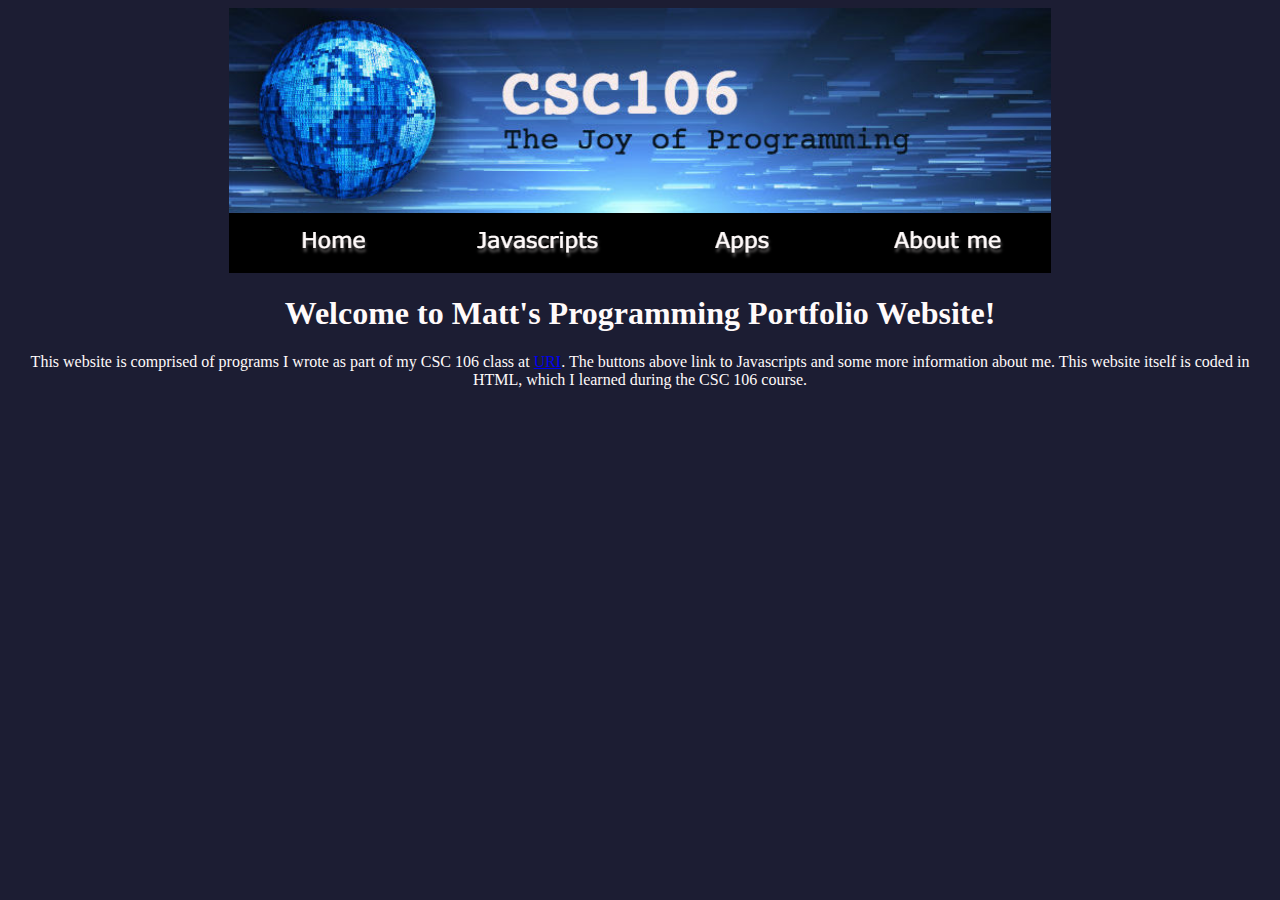
==== index.html @ 0b520c08 "Update index.html" ====
<!DOCTYPE html>
<html>
    <head>
        <meta charset="utf-8">
        <title>Matt's Progamming Portfolio</title>
        <link rel="stylesheet" href="style.css">
        <style>
        #navbar {
            background-color: #000000
        }
        </style>
    </head>
    <body>
        <img src="csc106_banner.jpg" class="center">
        <table id="navbar" width=65% align="center">
            <thead>
                <tr>
                    <th><a href="index.html"><img src="homebutton.png" alt="Home page"></a></th>
                    <th><a href="javascripts.html"><img src="jsbutton.png" alt="Javascripts"></a></th>
                    <th><a href="apps.html"><img src="appsbutton.png" alt="Apps"></a></th>
                    <th><a href="about.html"><img src="aboutmebutton.png" alt="About me"></a></th>
                </tr>
            </thead>
        </table>
        <h1 align="center" width=65%>Welcome to Matt's Programming Portfolio Website!</h1>
        <p align="center" width=65%>This website is comprised of programs I wrote as part of my CSC 106 class at <a href="https://uri.edu">URI</a>. The buttons above link to Javascripts and some more information about me. This website itself is coded in HTML, which I learned during the CSC 106 course.</p> 
    </body>
</html>
---- style.css ----
body {
  background-color: #1C1D33;
}

h1 {
  color: #FFFAFA;
  font-family: Verdana;
}

p { 
  color: #FFFAFA;
  font-family: Verdana;
}
.center {
  display: block;
  margin-left: auto;
  margin-right: auto;
  width: 65%;
}
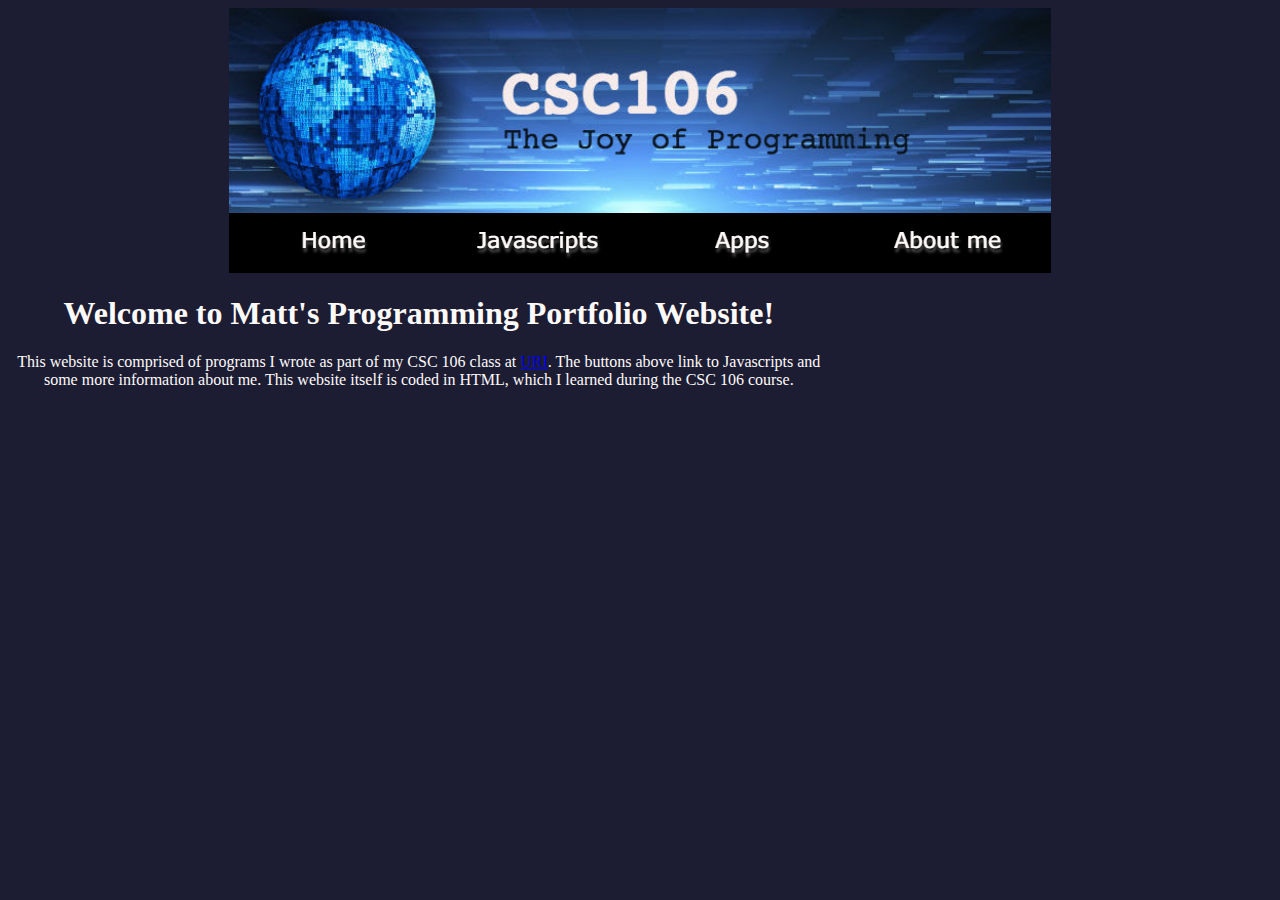
==== commit 542d03e0: "Update index.html" ====
--- a/index.html
+++ b/index.html
@@ -22,7 +22,7 @@
                 </tr>
             </thead>
         </table>
-        <h1 align="center" width=65%>Welcome to Matt's Programming Portfolio Website!</h1>
-        <p align="center" width=65%>This website is comprised of programs I wrote as part of my CSC 106 class at <a href="https://uri.edu">URI</a>. The buttons above link to Javascripts and some more information about me. This website itself is coded in HTML, which I learned during the CSC 106 course.</p> 
+        <h1>Welcome to Matt's Programming Portfolio Website!</h1>
+        <p>This website is comprised of programs I wrote as part of my CSC 106 class at <a href="https://uri.edu">URI</a>. The buttons above link to Javascripts and some more information about me. This website itself is coded in HTML, which I learned during the CSC 106 course.</p> 
     </body>
 </html>
--- a/style.css
+++ b/style.css
@@ -5,11 +5,15 @@
 h1 {
   color: #FFFAFA;
   font-family: Verdana;
+  text-align: center;
+  width: 65%;
 }
 
 p { 
   color: #FFFAFA;
   font-family: Verdana;
+  text-align: center;
+  width: 65%;
 }
 .center {
   display: block;
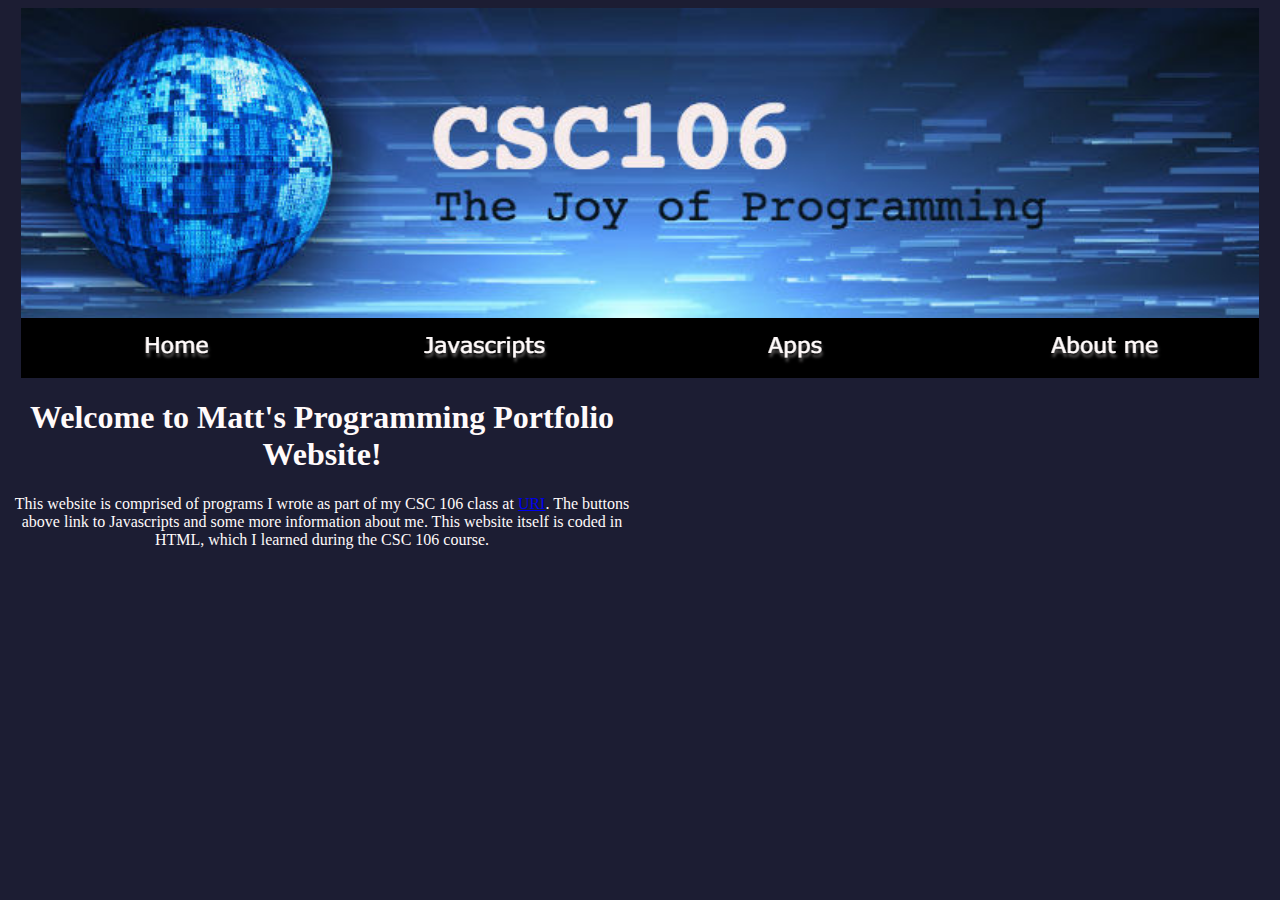
==== commit 4c2adac2: "Update index.html" ====
--- a/index.html
+++ b/index.html
@@ -12,7 +12,7 @@
     </head>
     <body>
         <img src="csc106_banner.jpg" class="center">
-        <table id="navbar" width=65% align="center">
+        <table id="navbar" width=98% align="center">
             <thead>
                 <tr>
                     <th><a href="index.html"><img src="homebutton.png" alt="Home page"></a></th>
--- a/style.css
+++ b/style.css
@@ -6,18 +6,18 @@
   color: #FFFAFA;
   font-family: Verdana;
   text-align: center;
-  width: 65%;
+  max-width: 628px;
 }
 
 p { 
   color: #FFFAFA;
   font-family: Verdana;
   text-align: center;
-  width: 65%;
+  max-width: 628px;
 }
 .center {
   display: block;
   margin-left: auto;
   margin-right: auto;
-  width: 65%;
+  width: 98%;
 }
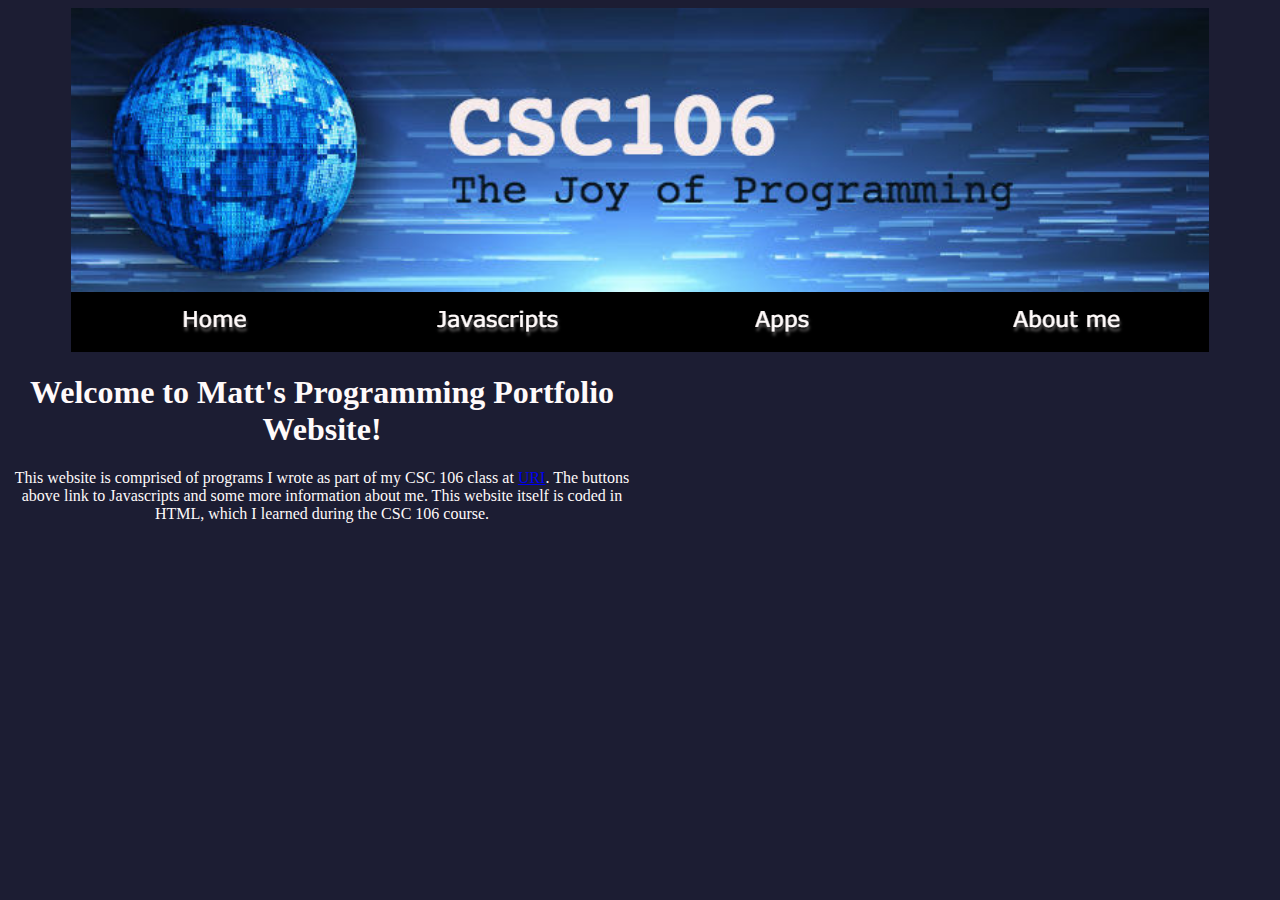
==== commit 52e8881c: "Update index.html" ====
--- a/index.html
+++ b/index.html
@@ -12,7 +12,7 @@
     </head>
     <body>
         <img src="csc106_banner.jpg" class="center">
-        <table id="navbar" width=98% align="center">
+        <table id="navbar" width=90% align="center">
             <thead>
                 <tr>
                     <th><a href="index.html"><img src="homebutton.png" alt="Home page"></a></th>
--- a/style.css
+++ b/style.css
@@ -19,5 +19,5 @@
   display: block;
   margin-left: auto;
   margin-right: auto;
-  width: 98%;
+  width: 90%;
 }
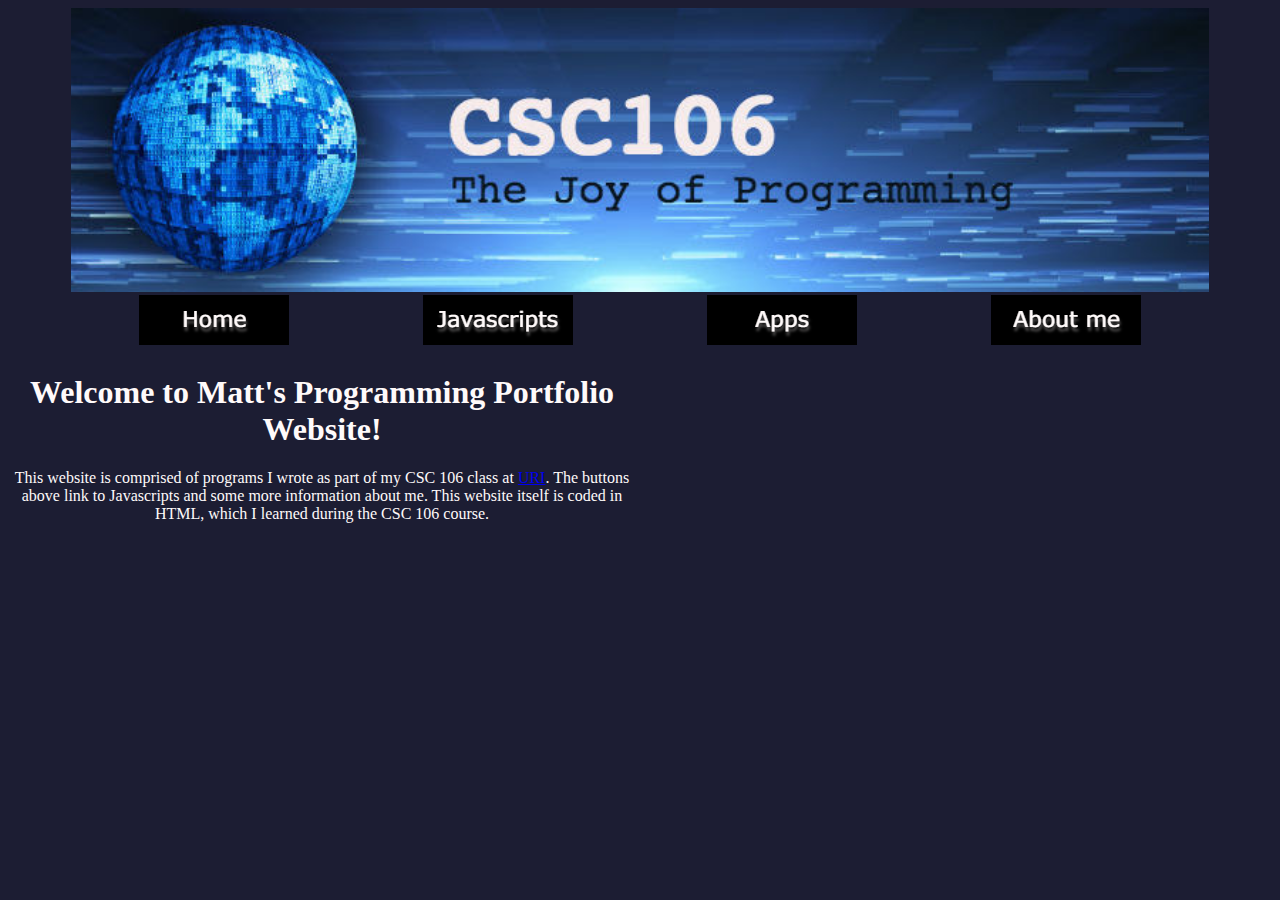
==== commit 648a8b18: "Update index.html" ====
--- a/index.html
+++ b/index.html
@@ -4,11 +4,6 @@
         <meta charset="utf-8">
         <title>Matt's Progamming Portfolio</title>
         <link rel="stylesheet" href="style.css">
-        <style>
-        #navbar {
-            background-color: #000000
-        }
-        </style>
     </head>
     <body>
         <img src="csc106_banner.jpg" class="center">
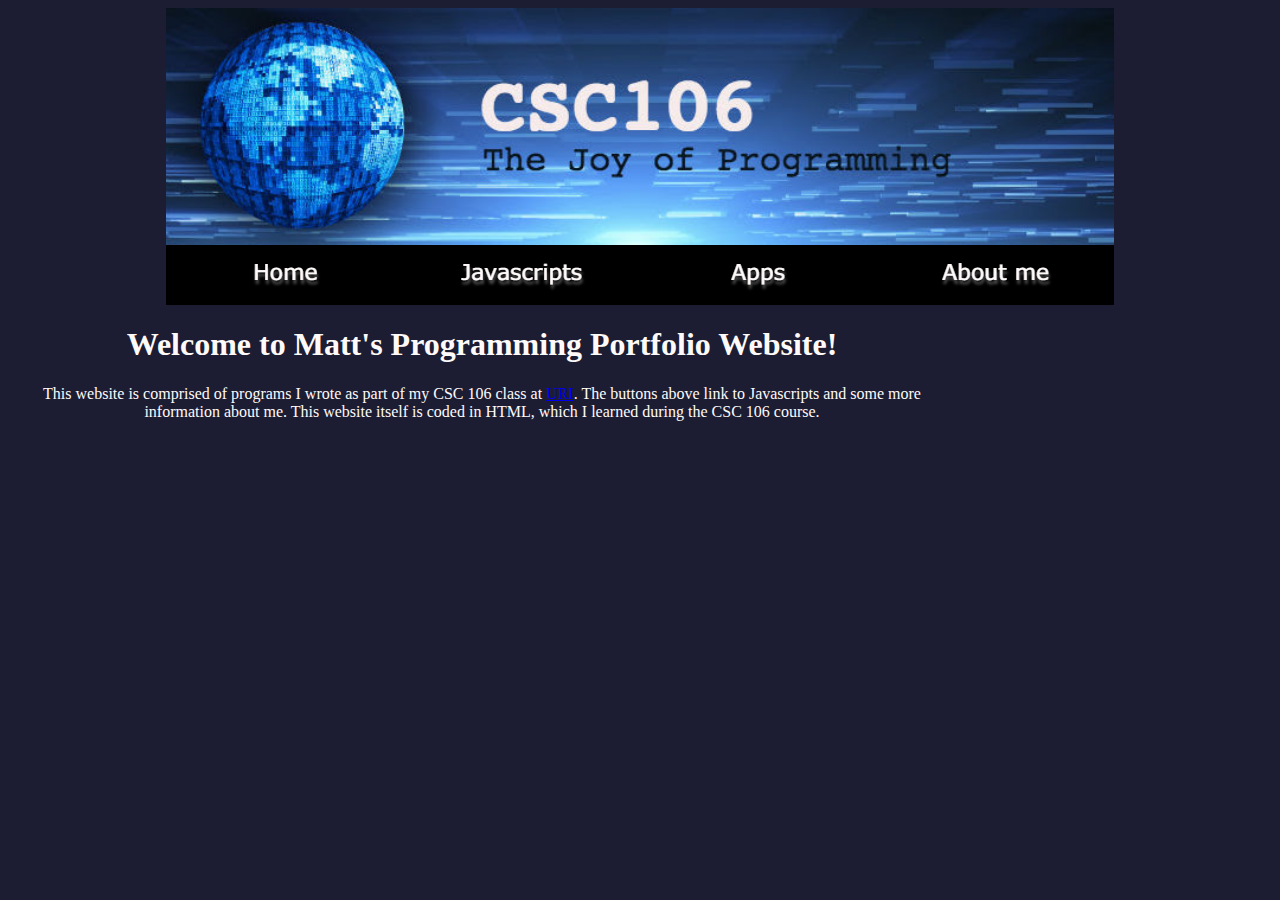
==== commit 65576dc5: "Update index.html" ====
--- a/index.html
+++ b/index.html
@@ -7,7 +7,7 @@
     </head>
     <body>
         <img src="csc106_banner.jpg" class="center">
-        <table id="navbar" width=90% align="center">
+        <table id="navbar" align="center">
             <thead>
                 <tr>
                     <th><a href="index.html"><img src="homebutton.png" alt="Home page"></a></th>
--- a/style.css
+++ b/style.css
@@ -6,18 +6,24 @@
   color: #FFFAFA;
   font-family: Verdana;
   text-align: center;
-  max-width: 628px;
+  max-width: 75%;
 }
 
 p { 
   color: #FFFAFA;
   font-family: Verdana;
   text-align: center;
-  max-width: 628px;
+  max-width: 75%;
 }
+
+#navbar {
+  background-color: #000000;
+  width: 75%;
+}
+
 .center {
   display: block;
   margin-left: auto;
   margin-right: auto;
-  width: 90%;
+  width: 75%;
 }
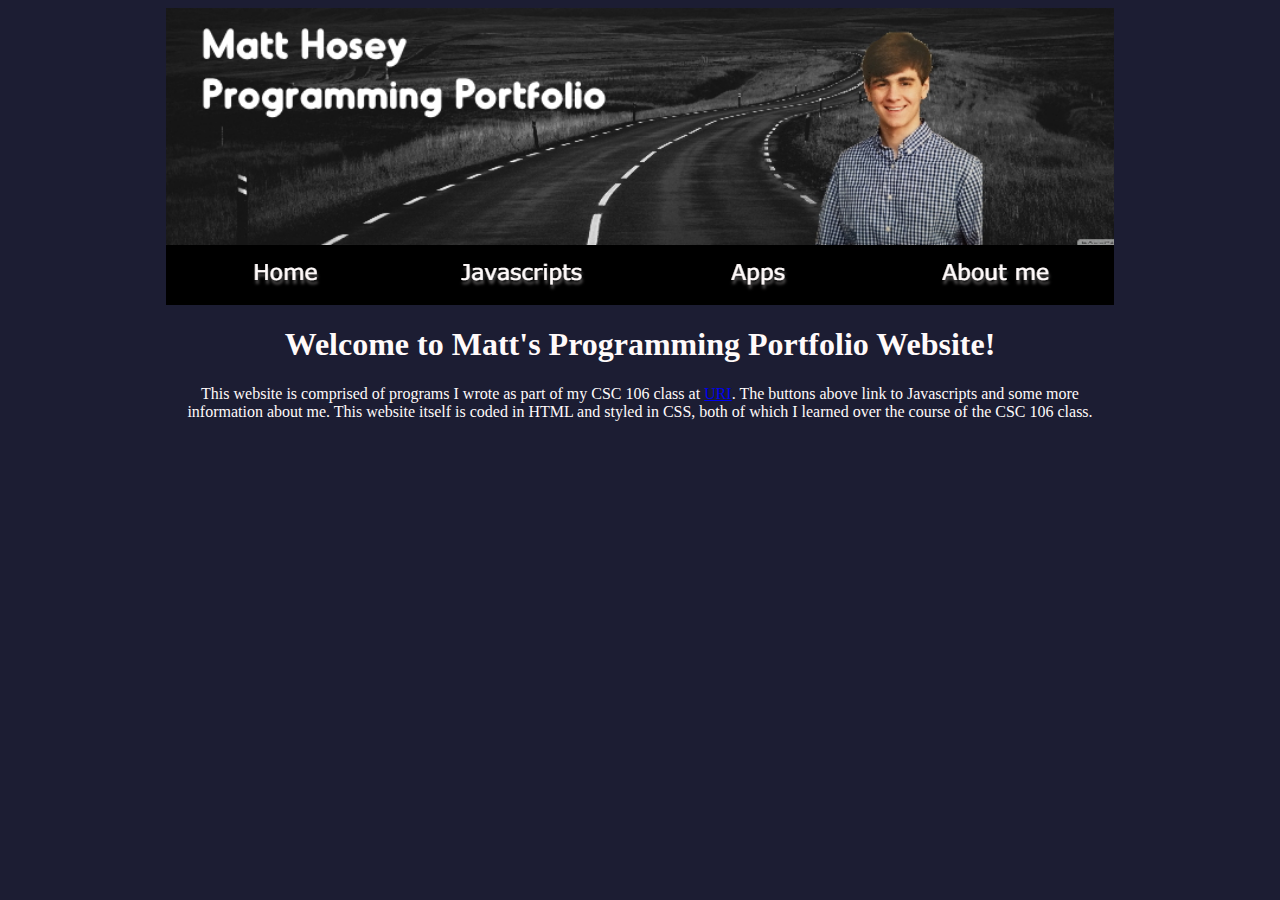
==== commit 3bd60563: "Update index.html" ====
--- a/index.html
+++ b/index.html
@@ -18,6 +18,7 @@
             </thead>
         </table>
         <h1>Welcome to Matt's Programming Portfolio Website!</h1>
-        <p>This website is comprised of programs I wrote as part of my CSC 106 class at <a href="https://uri.edu">URI</a>. The buttons above link to Javascripts and some more information about me. This website itself is coded in HTML, which I learned during the CSC 106 course.</p> 
+        <p>This website is comprised of programs I wrote as part of my CSC 106 class at <a href="https://uri.edu">URI</a>. The buttons above link to Javascripts and some more information about me. 
+           This website itself is coded in HTML and styled in CSS, both of which I learned over the course of the CSC 106 class.</p> 
     </body>
 </html>
--- a/style.css
+++ b/style.css
@@ -7,6 +7,8 @@
   font-family: Verdana;
   text-align: center;
   max-width: 75%;
+  margin-left: auto;
+  margin-right: auto;
 }
 
 p { 
@@ -14,6 +16,8 @@
   font-family: Verdana;
   text-align: center;
   max-width: 75%;
+  margin-left: auto;
+  margin-right: auto;
 }
 
 #navbar {
